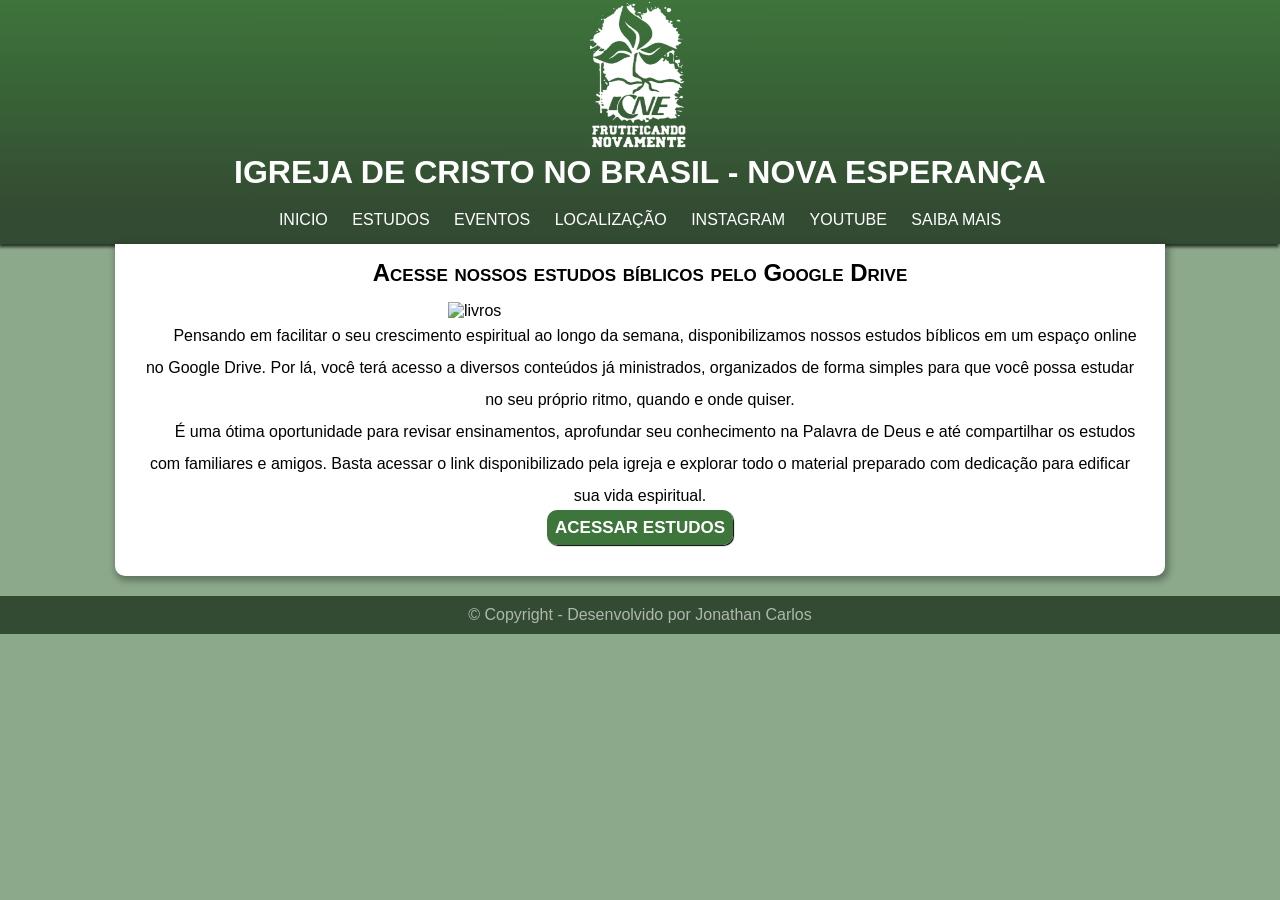
==== paginas/estudos.html @ 2205b49f "pagina criada ajustado ao index" ====
<!DOCTYPE html>
<html lang="pt-br">
<head>
    <meta charset="UTF-8">
    <meta name="viewport" content="width=device-width, initial-scale=1.0">
    <title>ICNE</title>
    <link rel="shortcut icon" href="../img/fav-icon.png" type="image/x-icon">
    <link rel="stylesheet" href="../css/style.css">
</head>


<body>

    <header>
        <img src="../img/logo-icne.png" alt="Logo ICNE" width="100px" height="150px">
        <h1>IGREJA DE CRISTO NO BRASIL - NOVA ESPERANÇA</h1>
    </header>

    <nav>
    
        <a href="../index.html">INICIO</a>
        <a href="#">ESTUDOS</a>
        <a href="https://docs.google.com/spreadsheets/d/1A-KGJvoiZb0aDudPDXGpOEdDy72GMtrD/edit?gid=1268353186#gid=1268353186" target="_blank">EVENTOS</a>
        <a href="https://maps.app.goo.gl/vJsgmTo9fnw8aa5e9" target="_blank">LOCALIZAÇÃO</a>
        <a href="https://www.instagram.com/igrejaicne/" target="_blank">INSTAGRAM</a>
        <a href="https://www.youtube.com/@icneparnamirim6957" target="_blank">YOUTUBE</a>
        <a href="#"><abbr title="EM BREVE">SAIBA MAIS</abbr></a>
        
    </nav>

    <main>

       <section>
        <h2>Acesse nossos estudos bíblicos pelo Google Drive</h2>
        <img src="https://www.estudarfora.org.br/wp-content/uploads/2018/04/livros-que-v%C3%A3o-ajudar-na-sua-application.jpg" alt="livros" class="livros">

        <p>Pensando em facilitar o seu crescimento espiritual ao longo da semana, disponibilizamos nossos estudos bíblicos em um espaço online no Google Drive. Por lá, você terá acesso a diversos conteúdos já ministrados, organizados de forma simples para que você possa estudar no seu próprio ritmo, quando e onde quiser.</p>

        <p>
            É uma ótima oportunidade para revisar ensinamentos, aprofundar seu conhecimento na Palavra de Deus e até compartilhar os estudos com familiares e amigos.
            Basta acessar o link disponibilizado pela igreja e explorar todo o material preparado com dedicação para edificar sua vida espiritual. <br> 
            <a href="https://drive.google.com/drive/folders/1Y494M3Iedqihblv2CiJGd6nRl9r5f3JZ" target="_blank" class="bt">ACESSAR ESTUDOS</a>
            <br> <br>
        </p>

       </section>

    </main>

    <footer>
        <p>© Copyright - Desenvolvido por <a href="https://github.com/jonathan-cfa" target="_blank">Jonathan Carlos</a></p>
    </footer>

</body>

</html>
---- css/style.css ----
@charset "UTF-8";

*{
    margin: 0px;
    padding: 0px;
}

html,body{
    min-height: 100vh;
    background-color: var(--cor0);
    font-family: var(--font1)
}

:root{
    --cor0:#8caa8b;
    --cor1:#27CA22;
    --cor2:#39A035;
    --cor3:#3D753B;
    --cor4:#334B32;
    --cor5:#2B332B;
    --font1:Arial, Helvetica, sans-serif;
    
}

header{
    color: white;
    background-image: linear-gradient(to bottom,var(--cor3),var(--cor4));
    padding-bottom: 20px;
    text-align: center;
    font-variant: small-caps;
}
    

nav{
    color: white;
    background-color: var(--cor4);
    padding-bottom: 15px;
    box-shadow: -1px 3px 3px 0px #000000b5;
    font-family: sans-serif;
    text-align: center;
}

nav a{
    padding: 10px;
    text-decoration: none;
    color: white;
}

nav a:hover{
    text-decoration: underline;
}

nav abbr{
    text-decoration: none;
}

main{
    background-color: white;
    min-width: 270px;
    max-width: 1050px;
    margin: auto;
    margin-bottom: 20px;
    border-radius: 0px 0px 10px 10px;
    box-shadow: 2px 3px 7px 2px #00000052;
}
main section h2{
    padding: 15px 0px;
    text-align: center;
    font-variant: small-caps;
}

main p{
    padding: 0px 20px;
    line-height: 2em;
    text-indent: 30px;
    text-align: center;
}

main p.ajuste{
    padding-bottom: 40px;
}

section ul{
    list-style-position: inside;
    list-style-type: '\1F449\00A0';
    text-align: center;
}
main img.pequena{
    max-width: 60vw;
    margin: auto;
    display: block;

}

main img.yt{
    max-width: 20vw;
    margin: auto;
    display: block;
}

section img.livros{
    max-width: 30vw;
    margin: auto;
    display: block;
}

section a{
    color: var(--cor3);
    font-weight: bolder;
    text-decoration: none;
    font-size: 17px;
}
section a:hover{
    text-decoration: underline;
    color: darkred;
}

div{
    background-color:#bfcebf;
    margin: 0px 50px;
    border-radius: 10px 10px 10px 10px;
    box-shadow: 1px 2px 4px 2px #00000069;
}
div h2{
    background-color: var(--cor4);
    color: white;
    border-radius: 10px 10px 0px 0px;
}


footer{
    text-align: center;
    color: rgba(255, 255, 255, 0.603);
    background-color: var(--cor4);
    padding: 10px;

}

footer a {
    color: rgba(255, 255, 255, 0.603);
    text-decoration: none;   
}

footer a:hover{
    text-decoration: underline;
    font-weight: bolder;

}

section a.bt{
    background-color: var(--cor3);
    color: white;
    font-weight: bolder;
    border-radius: 10px;
    border: none;
    box-shadow: 1px 1px 1px black;
    padding: 8px;
}

section  a:hover.bt{
    cursor: pointer;
    text-decoration: none;
    background-color: var(--cor4);
}
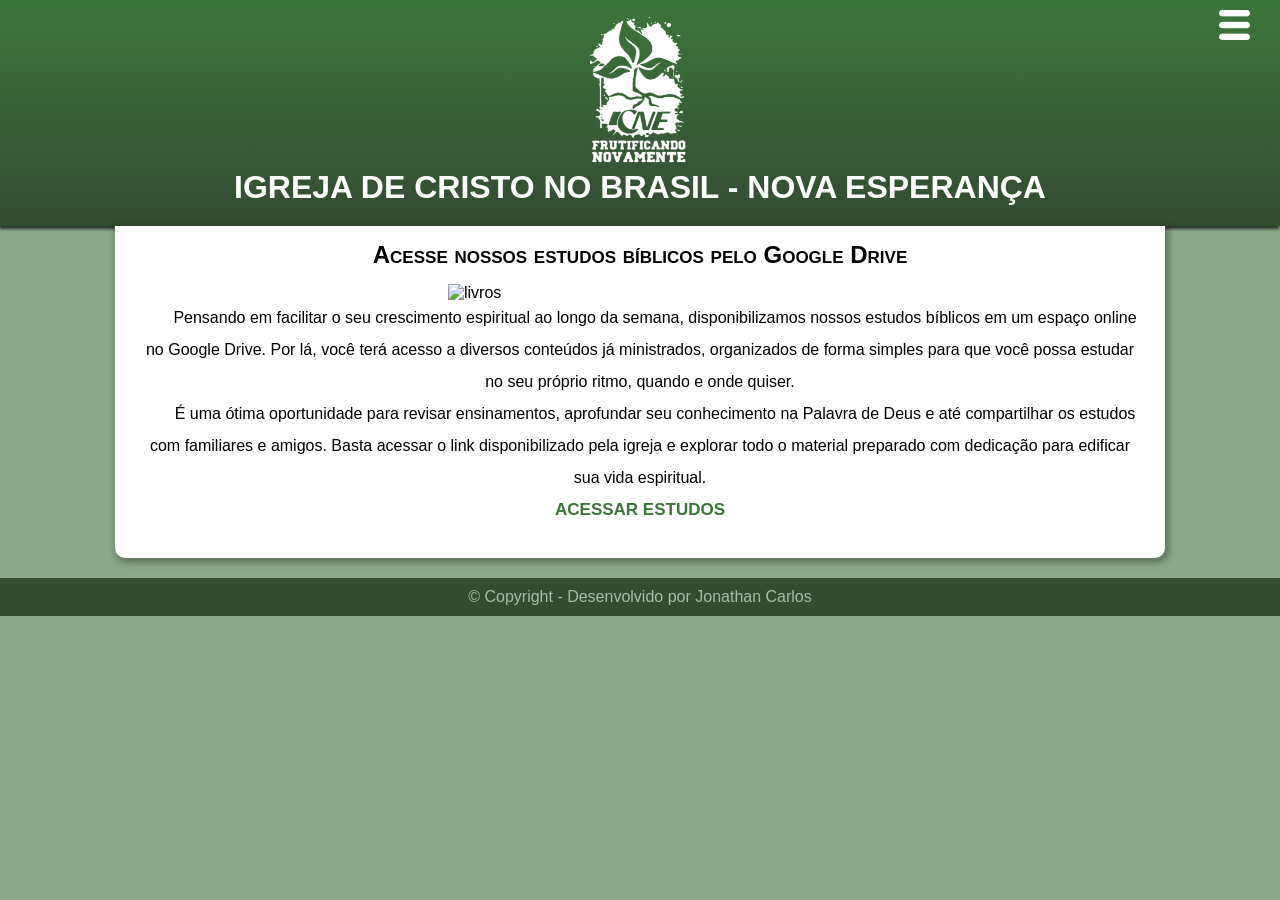
==== commit 3e90df82: "ajuste do menu" ====
--- a/paginas/estudos.html
+++ b/paginas/estudos.html
@@ -12,21 +12,21 @@
 <body>
 
     <header>
+        <nav>
+            <div>
+                <img src="../img/abrir-menu.png" alt="icone menu">
+                <ul>
+                    <li><a href="../index.html" target="_self">INICIO</a></li>
+                    <li><a href="https://docs.google.com/spreadsheets/d/1A-KGJvoiZb0aDudPDXGpOEdDy72GMtrD/edit?gid=1268353186#gid=1268353186"
+                            target="_blank">EVENTOS</a></li>
+                    <li><a href="https://maps.app.goo.gl/vJsgmTo9fnw8aa5e9" target="_blank">LOCALIZAÇÃO</a></li>
+                    <li><a href="#" target="_self">SAIBA MAIS</a></li>
+                </ul>
+            </div>
+        </nav>
         <img src="../img/logo-icne.png" alt="Logo ICNE" width="100px" height="150px">
         <h1>IGREJA DE CRISTO NO BRASIL - NOVA ESPERANÇA</h1>
     </header>
-
-    <nav>
-    
-        <a href="../index.html">INICIO</a>
-        <a href="#">ESTUDOS</a>
-        <a href="https://docs.google.com/spreadsheets/d/1A-KGJvoiZb0aDudPDXGpOEdDy72GMtrD/edit?gid=1268353186#gid=1268353186" target="_blank">EVENTOS</a>
-        <a href="https://maps.app.goo.gl/vJsgmTo9fnw8aa5e9" target="_blank">LOCALIZAÇÃO</a>
-        <a href="https://www.instagram.com/igrejaicne/" target="_blank">INSTAGRAM</a>
-        <a href="https://www.youtube.com/@icneparnamirim6957" target="_blank">YOUTUBE</a>
-        <a href="#"><abbr title="EM BREVE">SAIBA MAIS</abbr></a>
-        
-    </nav>
 
     <main>
 
@@ -48,7 +48,7 @@
     </main>
 
     <footer>
-        <p>© Copyright - Desenvolvido por <a href="https://github.com/jonathan-cfa" target="_blank">Jonathan Carlos</a></p>
+        <p>© Copyright - Desenvolvido por <a href="https://jonathan-cfa.github.io/linkinbio/index.html" target="_blank">Jonathan Carlos</a></p>
     </footer>
 
 </body>
--- a/css/style.css
+++ b/css/style.css
@@ -22,20 +22,20 @@
     
 }
 
+/* ==============================================================CABEÇALHO */
 header{
     color: white;
     background-image: linear-gradient(to bottom,var(--cor3),var(--cor4));
     padding-bottom: 20px;
     text-align: center;
     font-variant: small-caps;
+    box-shadow: -1px 3px 3px 0px #000000b5;
 }
-    
 
+/*====================================================== MENU DE NAVEGAÇÃO */
 nav{
     color: white;
-    background-color: var(--cor4);
     padding-bottom: 15px;
-    box-shadow: -1px 3px 3px 0px #000000b5;
     font-family: sans-serif;
     text-align: center;
 }
@@ -46,14 +46,38 @@
     color: white;
 }
 
-nav a:hover{
-    text-decoration: underline;
+nav div ul{
+    display: none;
+    padding: 10px 0px;
+    right: 40px;
+    visibility: none;
+    position: absolute;
+    margin-top: 40px;
+    list-style: none;
+    background-color: var(--cor4);
+    border-radius: 5px;
+}
+nav li{
+    margin: 5px 0px;
 }
 
-nav abbr{
-    text-decoration: none;
+nav li:hover{
+    background-color: var(--cor5);
+
+    
 }
 
+nav img{
+    height: 30px;
+    position: absolute;
+    right: 30px;
+    padding-top: 10px;
+}
+nav div:hover> ul{
+    display: block;
+}
+
+/* ============================================================MAIN  */
 main{
     background-color: white;
     min-width: 270px;
@@ -80,11 +104,6 @@
     padding-bottom: 40px;
 }
 
-section ul{
-    list-style-position: inside;
-    list-style-type: '\1F449\00A0';
-    text-align: center;
-}
 main img.pequena{
     max-width: 60vw;
     margin: auto;
@@ -97,6 +116,14 @@
     margin: auto;
     display: block;
 }
+
+/* ================================================================SEÇÕES */
+section ul{
+    list-style-position: inside;
+    list-style-type: '\1F449\00A0';
+    text-align: center;
+}
+
 
 section img.livros{
     max-width: 30vw;
@@ -115,9 +142,9 @@
     color: darkred;
 }
 
-div{
+section div{
     background-color:#bfcebf;
-    margin: 0px 50px;
+    margin: 0px 30px;
     border-radius: 10px 10px 10px 10px;
     box-shadow: 1px 2px 4px 2px #00000069;
 }
@@ -125,9 +152,12 @@
     background-color: var(--cor4);
     color: white;
     border-radius: 10px 10px 0px 0px;
+
 }
 
 
+
+/*============================================================== RODA PÉ */
 footer{
     text-align: center;
     color: rgba(255, 255, 255, 0.603);
@@ -146,19 +176,3 @@
     font-weight: bolder;
 
 }
-
-section a.bt{
-    background-color: var(--cor3);
-    color: white;
-    font-weight: bolder;
-    border-radius: 10px;
-    border: none;
-    box-shadow: 1px 1px 1px black;
-    padding: 8px;
-}
-
-section  a:hover.bt{
-    cursor: pointer;
-    text-decoration: none;
-    background-color: var(--cor4);
-}
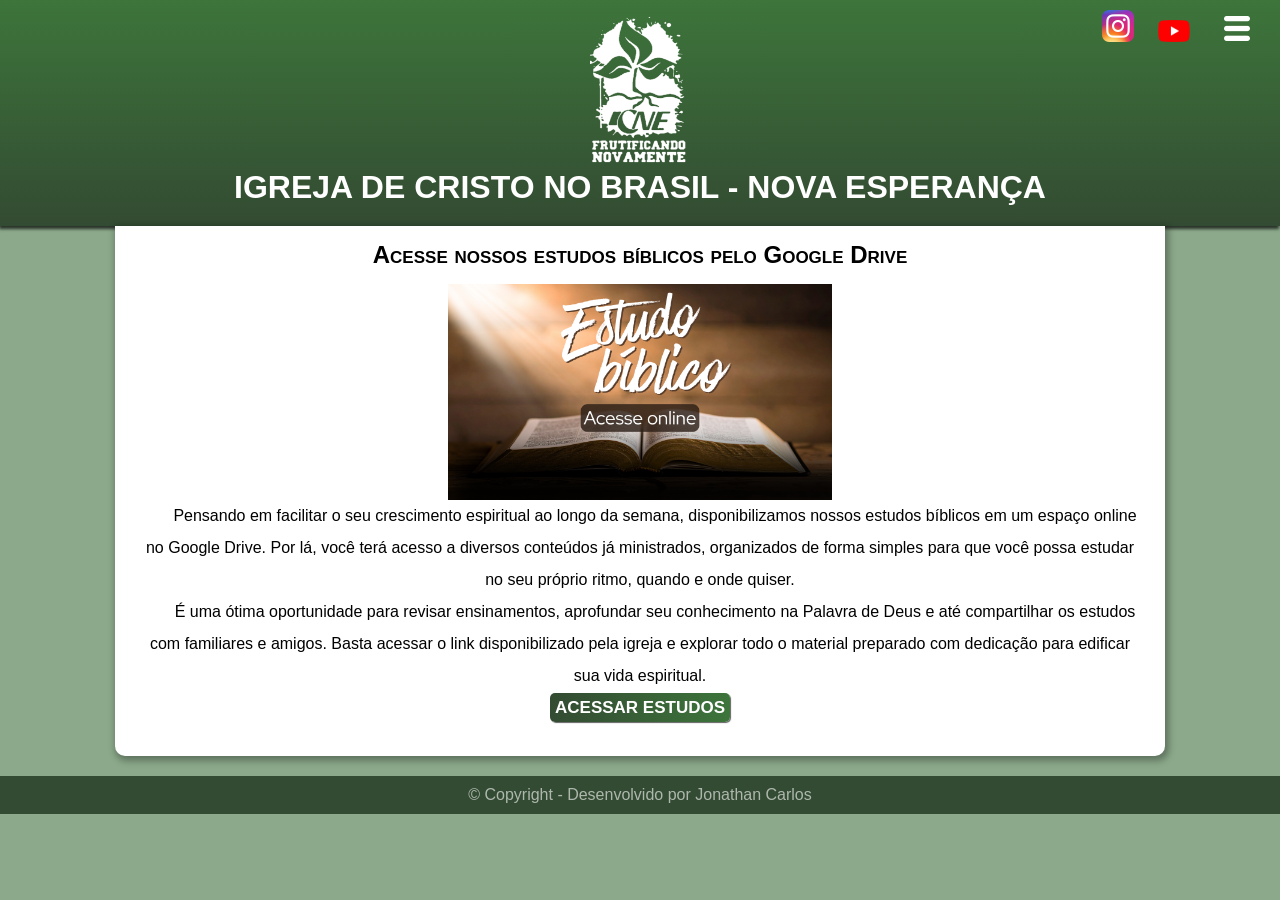
==== commit 883dd063: "imagens novo menu de navegação contendo efeito de hover" ====
--- a/paginas/estudos.html
+++ b/paginas/estudos.html
@@ -12,27 +12,32 @@
 <body>
 
     <header>
+        <div class="redes">
+            <a href="https://www.instagram.com/igrejaicne/" target="_blank"><img src="../img/logo-ig-m.png" alt="logo instagram" class="imgtop"></a>
+            <a href="https://www.youtube.com/@icneparnamirim6957" target="_blank"><img src="../img/logo-yt-m.png"logo youtube" class="imgtop"></a>
+        </div>
         <nav>
             <div>
                 <img src="../img/abrir-menu.png" alt="icone menu">
                 <ul>
                     <li><a href="../index.html" target="_self">INICIO</a></li>
                     <li><a href="https://docs.google.com/spreadsheets/d/1A-KGJvoiZb0aDudPDXGpOEdDy72GMtrD/edit?gid=1268353186#gid=1268353186"
-                            target="_blank">EVENTOS</a></li>
-                    <li><a href="https://maps.app.goo.gl/vJsgmTo9fnw8aa5e9" target="_blank">LOCALIZAÇÃO</a></li>
-                    <li><a href="#" target="_self">SAIBA MAIS</a></li>
-                </ul>
-            </div>
-        </nav>
-        <img src="../img/logo-icne.png" alt="Logo ICNE" width="100px" height="150px">
-        <h1>IGREJA DE CRISTO NO BRASIL - NOVA ESPERANÇA</h1>
+                        target="_blank">EVENTOS</a></li>
+                        <li><a href="https://maps.app.goo.gl/vJsgmTo9fnw8aa5e9" target="_blank">LOCALIZAÇÃO</a></li>
+                        <li><a href="#" target="_self">SAIBA MAIS</a></li>
+                    </ul>
+                </div>
+            </nav>
+            <img src="../img/logo-icne.png" alt="Logo ICNE" width="100px" height="150px">
+            <h1>IGREJA DE CRISTO NO BRASIL - NOVA ESPERANÇA</h1>
+            
     </header>
 
     <main>
 
        <section>
         <h2>Acesse nossos estudos bíblicos pelo Google Drive</h2>
-        <img src="https://www.estudarfora.org.br/wp-content/uploads/2018/04/livros-que-v%C3%A3o-ajudar-na-sua-application.jpg" alt="livros" class="livros">
+        <img src="../img/biblia-m.png" alt="livros" class="livros">
 
         <p>Pensando em facilitar o seu crescimento espiritual ao longo da semana, disponibilizamos nossos estudos bíblicos em um espaço online no Google Drive. Por lá, você terá acesso a diversos conteúdos já ministrados, organizados de forma simples para que você possa estudar no seu próprio ritmo, quando e onde quiser.</p>
 
--- a/css/style.css
+++ b/css/style.css
@@ -63,18 +63,30 @@
 
 nav li:hover{
     background-color: var(--cor5);
+    transition: .5s;
 
     
 }
 
 nav img{
-    height: 30px;
+    height: 25px;
+    top: 6px;
     position: absolute;
     right: 30px;
     padding-top: 10px;
 }
 nav div:hover> ul{
     display: block;
+}
+
+.redes{
+    position: absolute;
+    right: 80px;
+    top: 10px;
+}
+.imgtop{
+    padding: 0px 10px;
+    
 }
 
 /* ============================================================MAIN  */
@@ -155,6 +167,18 @@
 
 }
 
+.bt{
+    background-image: linear-gradient(to left,var(--cor3),var(--cor4));
+    padding: 5px;
+    border-radius: 5px;
+    color: white;
+    box-shadow: 1px 1px 1px rgba(0, 0, 0, 0.616);
+}
+ a:hover.bt{
+    color: white;
+    text-decoration: none;
+    background-image: linear-gradient(to right,var(--cor3),var(--cor4));
+}
 
 
 /*============================================================== RODA PÉ */
